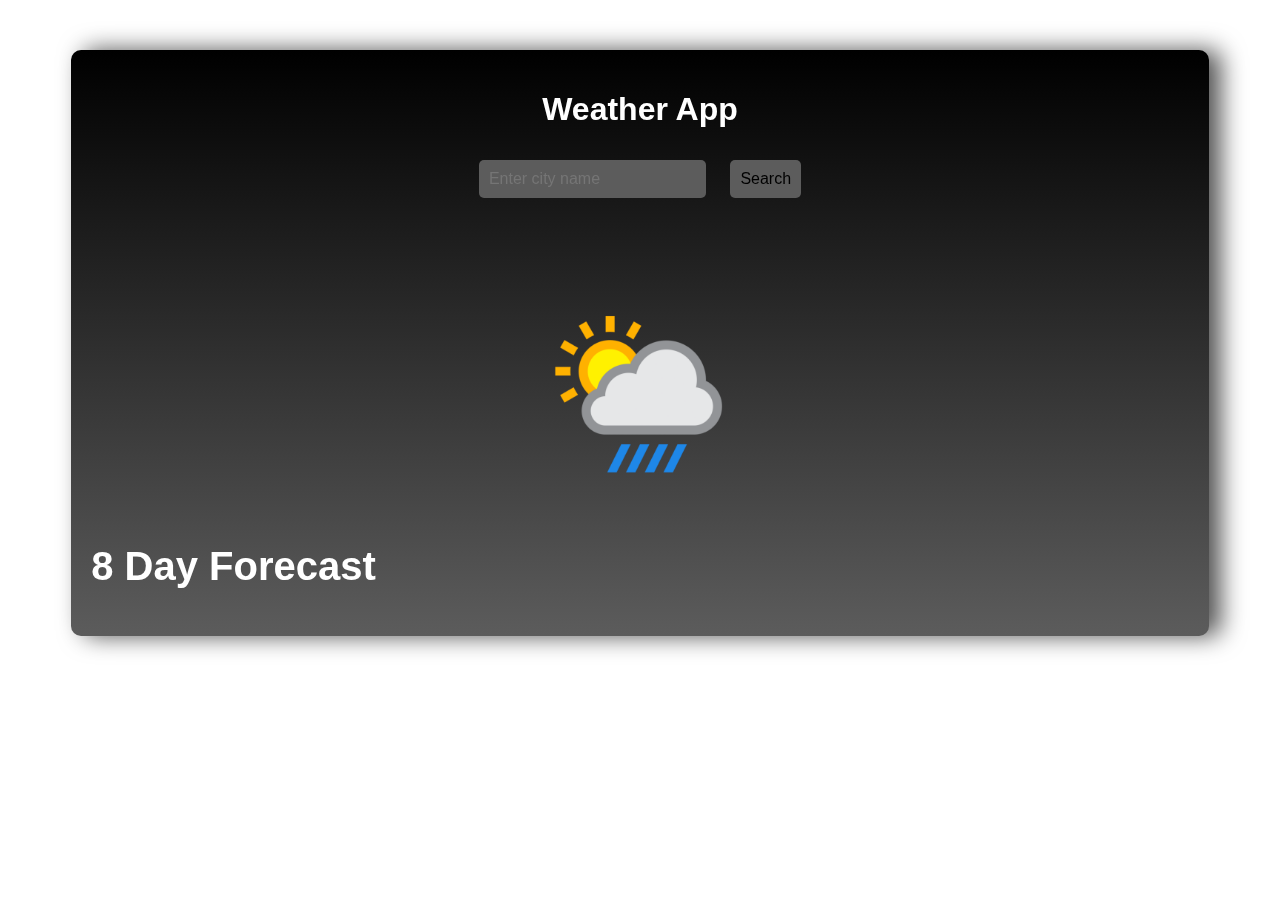
==== Task2/index.html @ b355062f "final" ====
<!DOCTYPE html>
<html lang="en">

<head>
    <meta charset="UTF-8">
    <meta name="viewport" content="width=device-width, initial-scale=1.0">
    <link rel="stylesheet" href="style.css">
    <script src="https://ajax.googleapis.com/ajax/libs/jquery/3.6.1/jquery.min.js"></script>
    <script src="script.js"></script>
    <title>Weather App</title>
</head>

<body>
    <div class="container">
        <h1>Weather App</h1>
        <div class="search">
            <input type="text" id="cityInput" placeholder="Enter city name">
            <button id="searchButton">Search</button>
        </div>

        <div class="weather-info">
            <h2 id="cityName"></h2>
            <div id="currentTemp"></div>
            <div id="feelsLike"></div>
            <div id="humidity"></div>
            <div id="windSpeed"></div>
            <div id="weatherDesc"></div>
            <img id="weatherIcon" src="/Task2/pngwing.com.png" alt="Weather Icon">
        </div>

        <div class="forecast">
            <h1>8 Day Forecast</h1>
            <table id="forecastTable">
                <tr>
                    
                </tr>
        </div>
        
    </div>


</body>

</html>
---- Task2/style.css ----
* {
    box-sizing: border-box;
    color: white;
}

.container {
    width: 90%;
    margin: 50px auto;
    text-align: center;
    font-family: Arial, sans-serif;

    background: linear-gradient(to bottom, #000000, #5c5c5c); 
    filter: drop-shadow(0.75rem 0 0.75rem rgb(82, 82, 82));
    border-radius: 10px;
    padding: 20px;



}

.search input, .search button {
    padding: 10px;
    margin: 10px;
    border-radius: 5px;
    border: none;
    background-color: #5c5c5c;
    color: rgb(0, 0, 0);
    font-size: 16px;
    font-family: Arial, sans-serif;
    
}

.weather-info {
    margin-top: 20px;
    display: flex;
    justify-content: space-between;
    flex-direction: column;
    align-items: center;
    flex-wrap: wrap;
    font-size: 20px;
    font-family: Arial, sans-serif;

}

.forecast {
    margin-top: 20px;
    /* Style your forecast display as needed */
    display: flex;
    justify-content: space-between;
    align-items: center;
    flex-wrap: wrap;
    font-size: 20px;
    font-family: Arial, sans-serif;

}

#weatherIcon {
    width: 200px;
    height: 200px;
    margin: 10px;
}
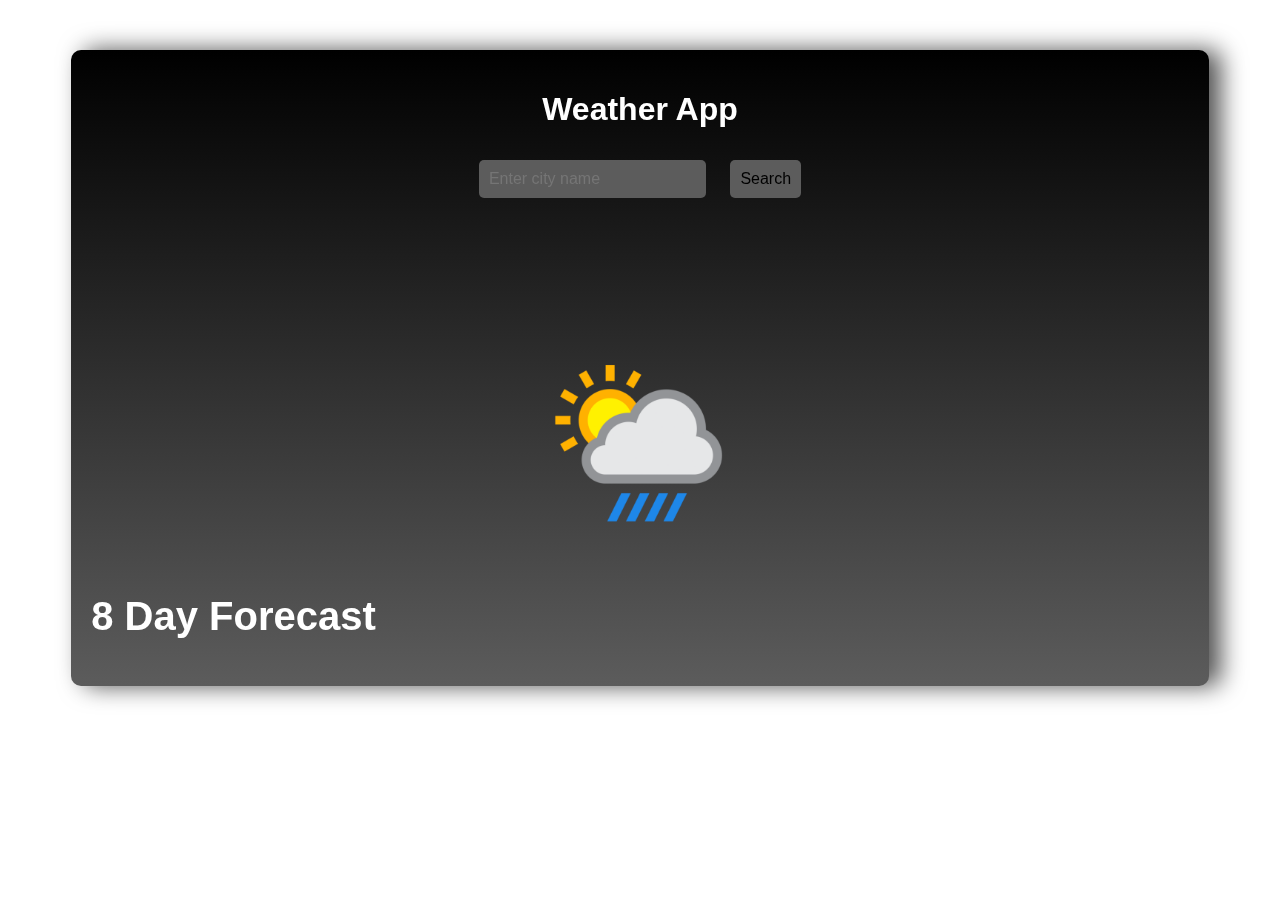
==== commit d580ad2c: "final" ====
--- a/Task2/index.html
+++ b/Task2/index.html
@@ -19,6 +19,7 @@
         </div>
 
         <div class="weather-info">
+            <h2 id="cityName1"></h2>
             <h2 id="cityName"></h2>
             <div id="currentTemp"></div>
             <div id="feelsLike"></div>
